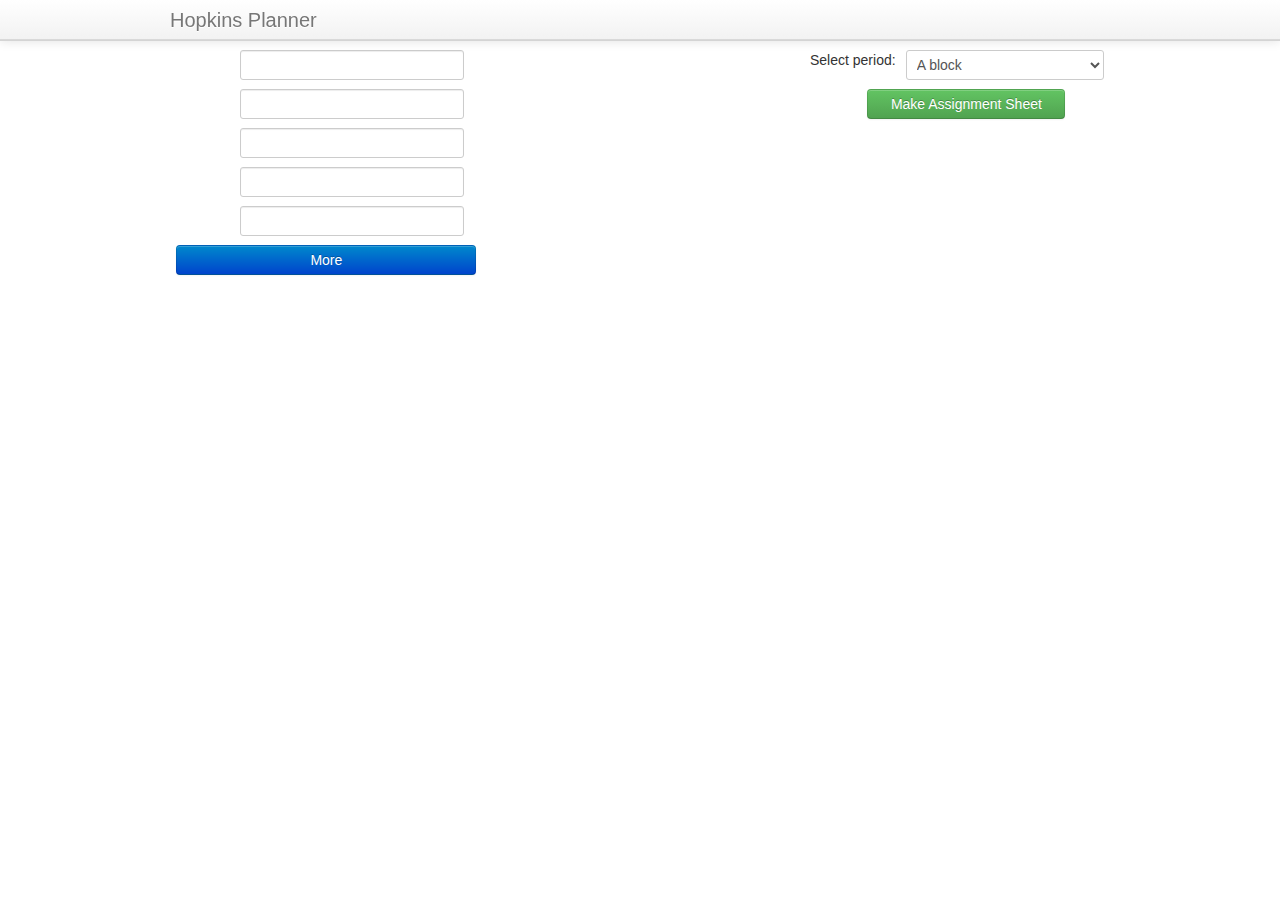
==== assignment_sheet.html @ 69458f20 "added a function to created additional assignments on the assignemnt sheet page" ====
<html>
  <head>
    <script src="http://ajax.googleapis.com/ajax/libs/jquery/1.9.1/jquery.min.js" type="text/javascript"></script>
    <script src="js/assignment_sheet.js"></script>
    <title>Make an assignment sheet</title>
    <link rel="stylesheet" href="css/bootstrap.min.css"/>
    <link rel="stylesheet" href="css/index.css"/>
    <link rel="stylesheet" href="css/assignment_sheet.css"/>
  </head>
  <body>
    <!--Navbar-->
    <div class="navbar navbar-fixed-top">
      <div class="navbar-inner">
        <div class="container">
          <a href="/" class="brand">Hopkins Planner</a>
          <div class="nav-collapse">
            <ul class="nav"></ul>
          </div>
        </div>
      </div>
    </div>
    <!--Main Page-->
    <div class="container content">
      <div class="row-fluid">
        <div class="container span4" id="assignments">
          <div class="row-fluid">
            <!--Display assignments-->
            <div> 
              <div class="date span3" id="day0"></div>
              <input type="text" class="assignment span9"/>
            </div>
            <div> 
              <div class="date span3" id="day1"></div>
              <input type="text" class="assignment span9"/>
            </div>
            <div> 
              <div class="date span3" id="day2"></div>
              <input type="text" class="assignment span9"/>
            </div>
            <div> 
              <div class="date span3" id="day3"></div>
              <input type="text" class="assignment span9"/>
            </div>
            <div> 
              <div class="date span3" id="day4"></div>
              <input type="text" class="assignment span9"/>
            </div>

            <div class="btn btn-primary span12" id="more">More</div>

          </div>
        </div>
        <div class="containter span4 offset4">
          <div class="row-fluid">
            <div class="span4">Select period:</div>
            <select class="span8" id="Block">
              <option id="a-block">A block</option>
              <option id="b-block">B block</option>
              <option id="c-block">C block</option>
              <option id="d-block">D block</option>
              <option id="e-block">E block</option>
              <option id="f-block">F block</option>
              <option id="g-block">G block</option>
              <option id="h-block">H block</option>
            </select>
            <!--Add something here to allow the teacher to choose between classes-->
            <div class="btn btn-success span8 offset2">Make Assignment Sheet</div>
          </div>
        </div>
      </div>
    </div>
  </body>
</html>
---- css/index.css ----
.container.content{
  margin-top: 50px;
}
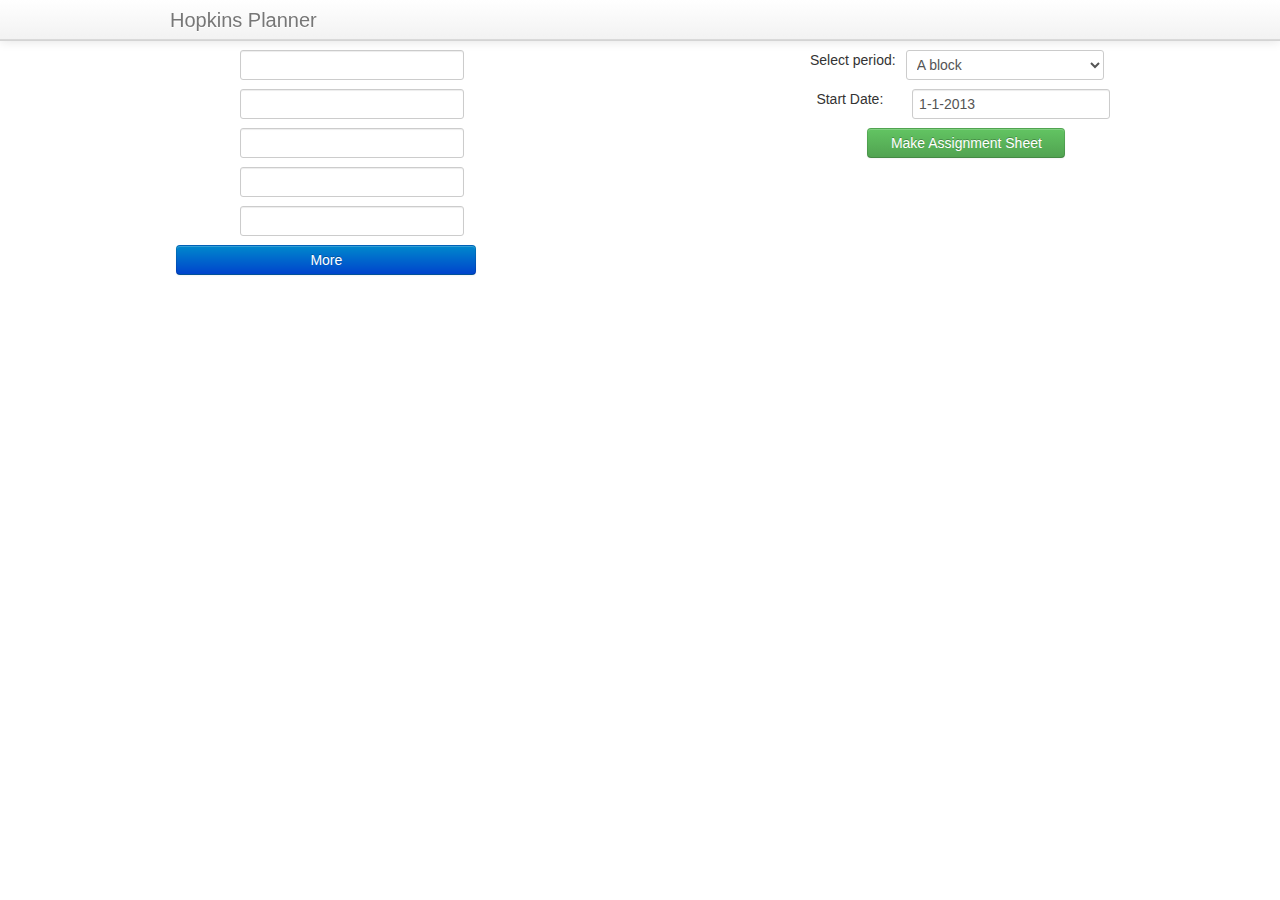
==== commit f09137a0: "added date picker js file" ====
--- a/assignment_sheet.html
+++ b/assignment_sheet.html
@@ -1,7 +1,9 @@
 <html>
   <head>
     <script src="http://ajax.googleapis.com/ajax/libs/jquery/1.9.1/jquery.min.js" type="text/javascript"></script>
+    <script src="js/schedule.js"></script>
     <script src="js/assignment_sheet.js"></script>
+    <script src="js/bootstrap-datepicker.js" type="text/javascript"></script>
     <title>Make an assignment sheet</title>
     <link rel="stylesheet" href="css/bootstrap.min.css"/>
     <link rel="stylesheet" href="css/index.css"/>
@@ -54,16 +56,17 @@
           <div class="row-fluid">
             <div class="span4">Select period:</div>
             <select class="span8" id="Block">
-              <option id="a-block">A block</option>
-              <option id="b-block">B block</option>
-              <option id="c-block">C block</option>
-              <option id="d-block">D block</option>
-              <option id="e-block">E block</option>
-              <option id="f-block">F block</option>
-              <option id="g-block">G block</option>
-              <option id="h-block">H block</option>
+              <option value="A">A block</option>
+              <option value="B">B block</option>
+              <option value="C">C block</option>
+              <option value="D">D block</option>
+              <option value="E">E block</option>
+              <option value="F">F block</option>
+              <option value="G">G block</option>
+              <option value="H">H block</option>
             </select>
-            <!--Add something here to allow the teacher to choose between classes-->
+            <div class="span4">Start Date:</div>
+            <input type="text" value="1-1-2013" data-datepicker="datepicker" id="dp" class="span8"/>
             <div class="btn btn-success span8 offset2">Make Assignment Sheet</div>
           </div>
         </div>
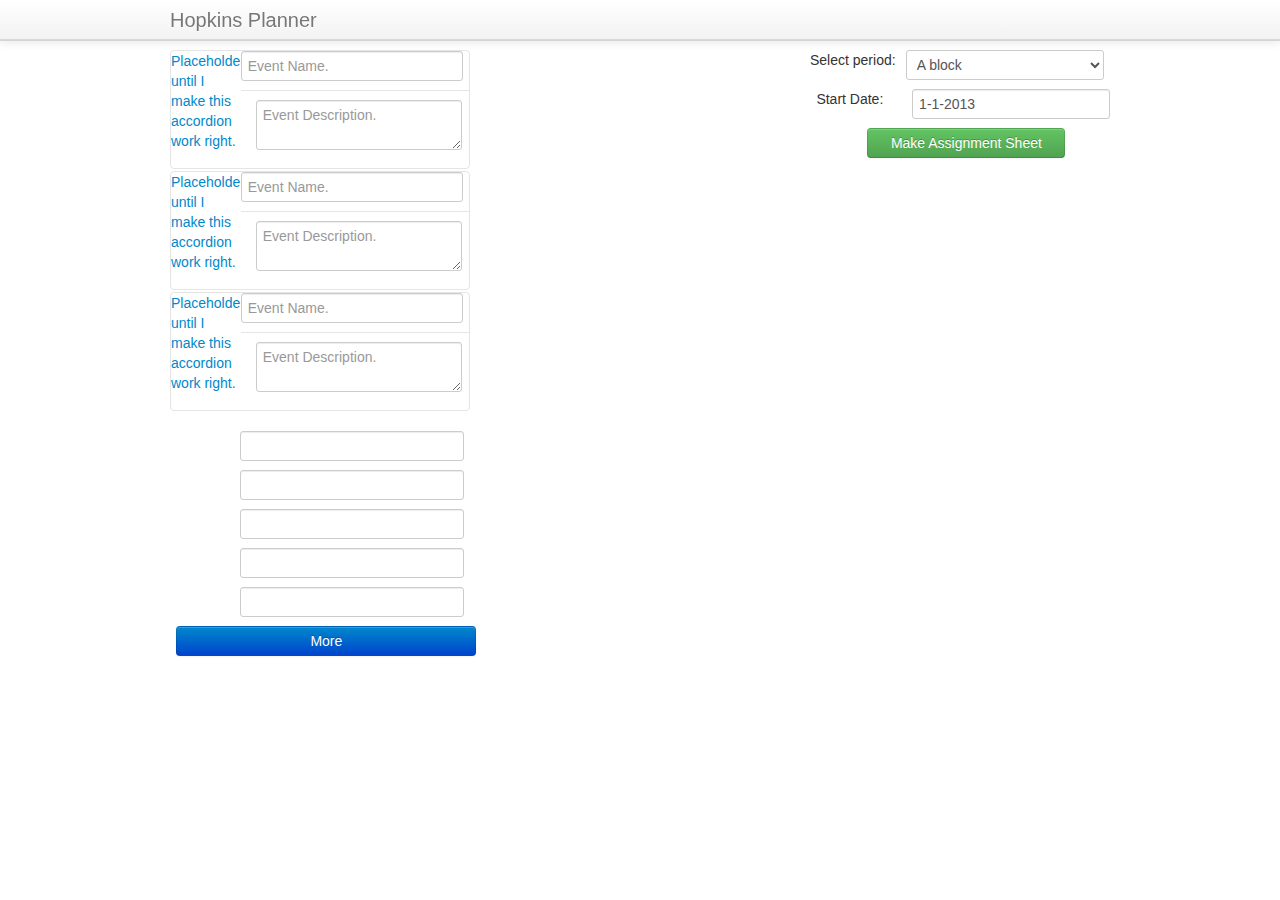
==== commit c97153e3: "Added 3 test accordions. Should be mostly working." ====
--- a/assignment_sheet.html
+++ b/assignment_sheet.html
@@ -27,6 +27,47 @@
         <div class="container span4" id="assignments">
           <div class="row-fluid">
             <!--Display assignments-->
+			<div class = "accordion" id = "accordion1">
+				<div class = "accordion-group" id = "accgroup0">
+					<div class = "vcenter" class = "accordion-heading">
+						<a class = "date span3" id = "day0" class = "accordion-toggle" data-toggle = "collapse" data-parent = "#accordion1" href = "#descrip1">Placeholder until I make this accordion work right.  </a>
+						
+							<input id = "evname0" type = "text" class = "assignment span9" placeholder = "Event Name." ><!-- someone smarter will have to make this change the name for each successive one -->
+						</input>
+					</div>
+					<div id = "descrip1" class = "accordion-body collapse in">
+						<div class = "accordion-inner">
+							<textarea placeholder = "Event Description."></textarea>
+						</div>
+					</div>
+				</div>
+					<div class = "accordion-group" id = "accgroup1">
+					<div class = "vcenter" class = "accordion-heading">
+						<a class = "date span3" id = "day1" class = "accordion-toggle" data-toggle = "collapse" data-parent = "#accordion1" href = "#descrip2">Placeholder until I make this accordion work right.  </a>
+						
+							<input id = "evname1" type = "text" class = "assignment span9" placeholder = "Event Name." ><!-- someone smarter will have to make this change the name for each successive one -->
+						</input>
+					</div>
+					<div id = "descrip2" class = "accordion-body collapse in">
+						<div class = "accordion-inner">
+							<textarea placeholder = "Event Description."></textarea>
+						</div>
+					</div>
+				</div>
+					<div class = "accordion-group" id = "accgroup2">
+					<div class = "vcenter" class = "accordion-heading">
+						<a class = "date span3" id = "day2" class = "accordion-toggle" data-toggle = "collapse" data-parent = "#accordion1" href = "#descrip3">Placeholder until I make this accordion work right.  </a>
+						
+							<input id = "evname2" type = "text" class = "assignment span9" placeholder = "Event Name." ><!-- someone smarter will have to make this change the name for each successive one -->
+						</input>
+					</div>
+					<div id = "descrip3" class = "accordion-body collapse in">
+						<div class = "accordion-inner">
+							<textarea placeholder = "Event Description."></textarea>
+						</div>
+					</div>
+				</div>
+			</div>
             <div> 
               <div class="date span3" id="day0"></div>
               <input type="text" class="assignment span9"/>
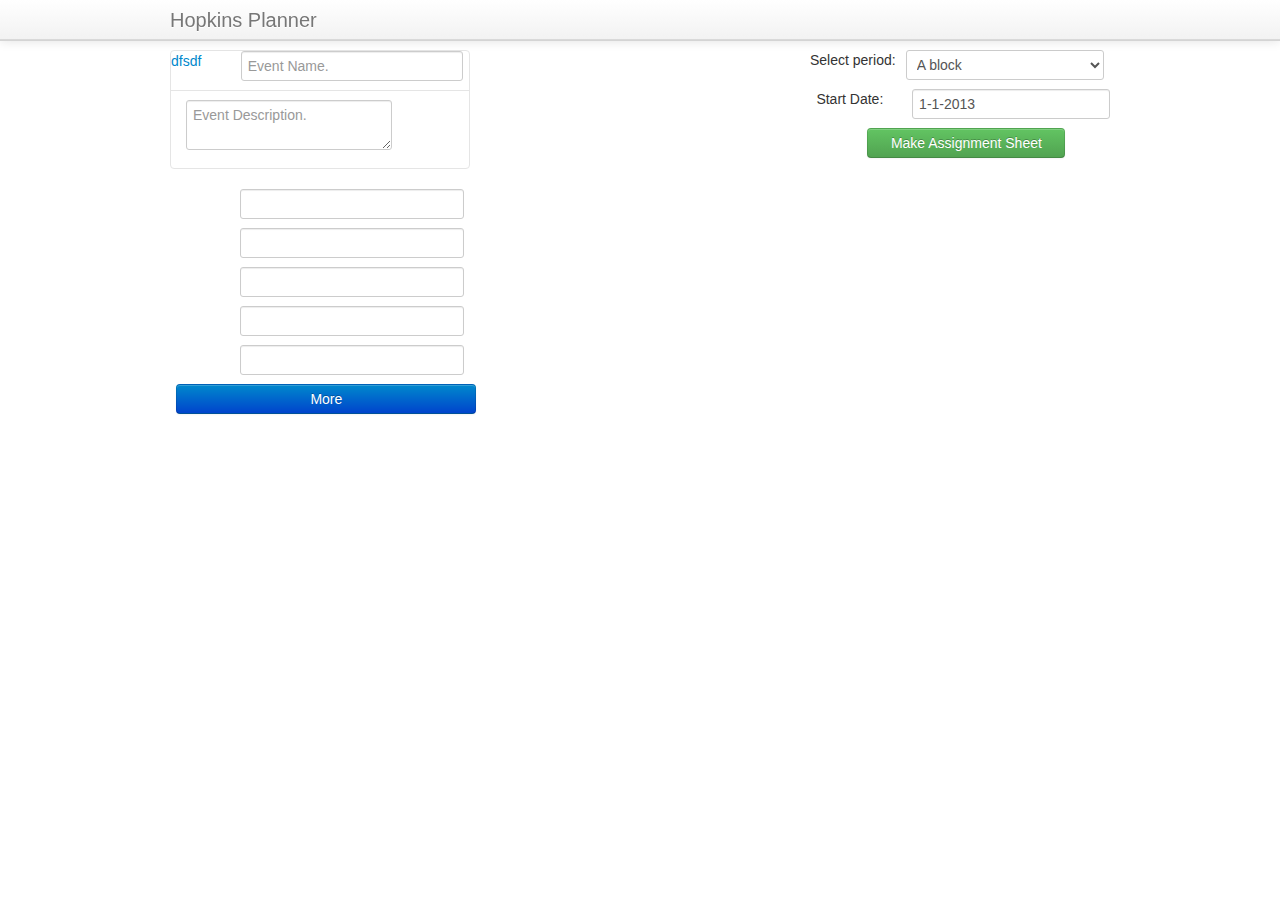
==== commit 310f5950: "Accordions not so functioning...." ====
--- a/assignment_sheet.html
+++ b/assignment_sheet.html
@@ -29,39 +29,11 @@
             <!--Display assignments-->
 			<div class = "accordion" id = "accordion1">
 				<div class = "accordion-group" id = "accgroup0">
-					<div class = "vcenter" class = "accordion-heading">
-						<a class = "date span3" id = "day0" class = "accordion-toggle" data-toggle = "collapse" data-parent = "#accordion1" href = "#descrip1">Placeholder until I make this accordion work right.  </a>
-						
-							<input id = "evname0" type = "text" class = "assignment span9" placeholder = "Event Name." ><!-- someone smarter will have to make this change the name for each successive one -->
-						</input>
+					<div class = "accordion-heading">
+						<a class = "date span3" id = "day0" class = "accordion-toggle" data-toggle = "collapse" data-parent = "#accordion1" href = "#descrip0">dfsdf</a>
+						<input id = "evname0" type = "text" class = "assignment span9" placeholder = "Event Name." ></input>
 					</div>
-					<div id = "descrip1" class = "accordion-body collapse in">
-						<div class = "accordion-inner">
-							<textarea placeholder = "Event Description."></textarea>
-						</div>
-					</div>
-				</div>
-					<div class = "accordion-group" id = "accgroup1">
-					<div class = "vcenter" class = "accordion-heading">
-						<a class = "date span3" id = "day1" class = "accordion-toggle" data-toggle = "collapse" data-parent = "#accordion1" href = "#descrip2">Placeholder until I make this accordion work right.  </a>
-						
-							<input id = "evname1" type = "text" class = "assignment span9" placeholder = "Event Name." ><!-- someone smarter will have to make this change the name for each successive one -->
-						</input>
-					</div>
-					<div id = "descrip2" class = "accordion-body collapse in">
-						<div class = "accordion-inner">
-							<textarea placeholder = "Event Description."></textarea>
-						</div>
-					</div>
-				</div>
-					<div class = "accordion-group" id = "accgroup2">
-					<div class = "vcenter" class = "accordion-heading">
-						<a class = "date span3" id = "day2" class = "accordion-toggle" data-toggle = "collapse" data-parent = "#accordion1" href = "#descrip3">Placeholder until I make this accordion work right.  </a>
-						
-							<input id = "evname2" type = "text" class = "assignment span9" placeholder = "Event Name." ><!-- someone smarter will have to make this change the name for each successive one -->
-						</input>
-					</div>
-					<div id = "descrip3" class = "accordion-body collapse in">
+					<div id = "descrip0" class = "accordion-body collapse in">
 						<div class = "accordion-inner">
 							<textarea placeholder = "Event Description."></textarea>
 						</div>
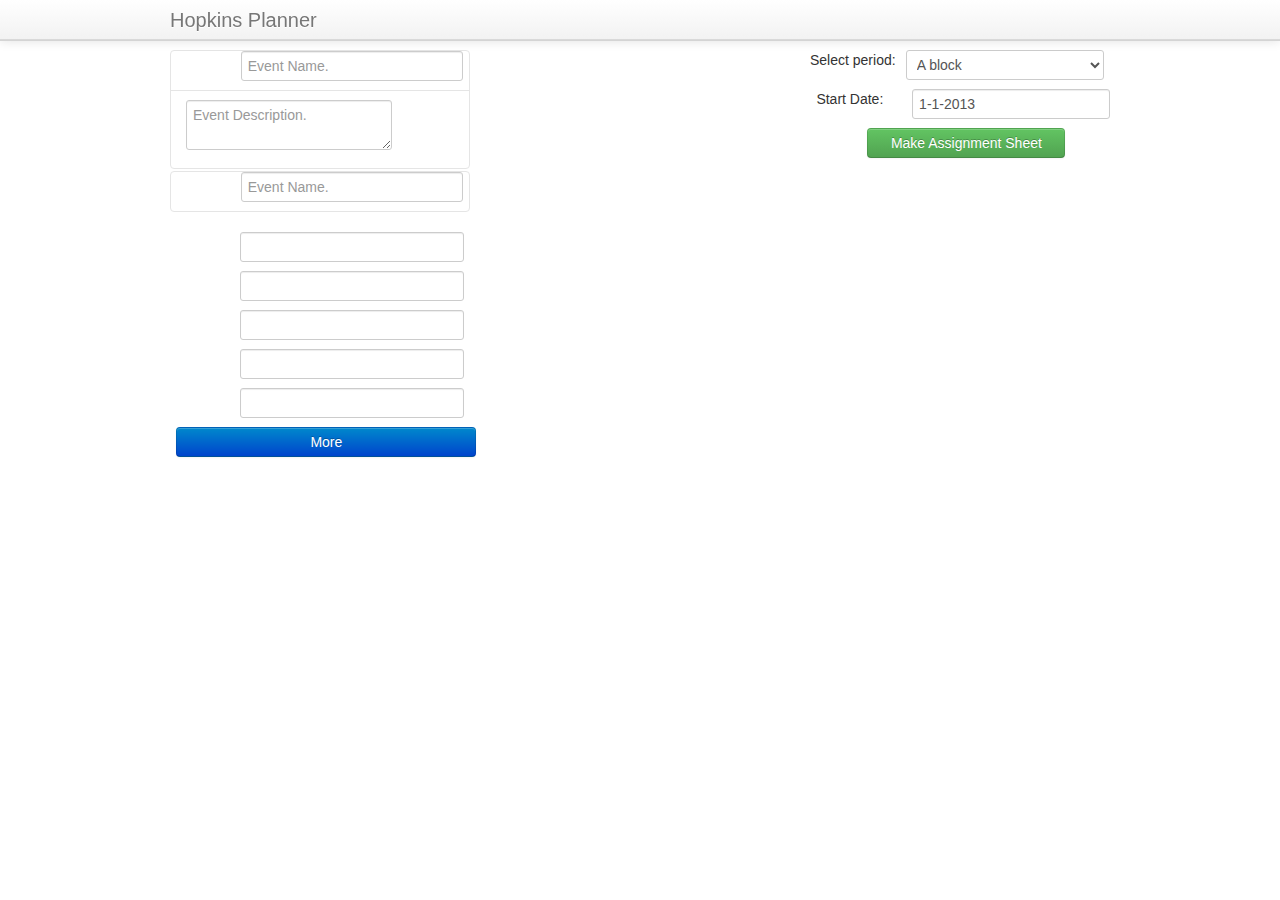
==== commit 550d20a2: "Mostly fully kind of functional accordion." ====
--- a/assignment_sheet.html
+++ b/assignment_sheet.html
@@ -3,8 +3,9 @@
     <script src="http://ajax.googleapis.com/ajax/libs/jquery/1.9.1/jquery.min.js" type="text/javascript"></script>
     <script src="js/schedule.js"></script>
     <script src="js/assignment_sheet.js"></script>
+	<script src = "js/bootstrap.min.js"></script>
     <script src="js/bootstrap-datepicker.js" type="text/javascript"></script>
-    <title>Make an assignment sheet</title>
+    <title>Assignment Sheet Page</title>
     <link rel="stylesheet" href="css/bootstrap.min.css"/>
     <link rel="stylesheet" href="css/index.css"/>
     <link rel="stylesheet" href="css/assignment_sheet.css"/>
@@ -30,10 +31,21 @@
 			<div class = "accordion" id = "accordion1">
 				<div class = "accordion-group" id = "accgroup0">
 					<div class = "accordion-heading">
-						<a class = "date span3" id = "day0" class = "accordion-toggle" data-toggle = "collapse" data-parent = "#accordion1" href = "#descrip0">dfsdf</a>
-						<input id = "evname0" type = "text" class = "assignment span9" placeholder = "Event Name." ></input>
+						<a class = "date span3" id = "day0"></a>
+						<input id = "evname0" type = "text" class = "assignment span9" placeholder = "Event Name." class = "accordion-toggle" data-toggle = "collapse" data-parent = "#accordion1" href = "#descrip0"></input>
+					</div> <!-- Someone will have to figure out a way to make them collapse using .focusout, but this works to open the one selected. -->
+					<div id = "descrip0" class = "accordion-body collapse in">
+						<div class = "accordion-inner">
+							<textarea placeholder = "Event Description."></textarea>
+						</div>
 					</div>
-					<div id = "descrip0" class = "accordion-body collapse in">
+				</div>
+				<div class = "accordion-group" id = "accgroup1">
+					<div class = "accordion-heading">
+						<a class = "date span3" id = "day0"></a>
+						<input id = "evname0" type = "text" class = "assignment span9" placeholder = "Event Name." class = "accordion-toggle" data-toggle = "collapse" data-parent = "#accordion1" href = "#descrip1"></input>
+					</div> 
+					<div id = "descrip1" class = "accordion-body collapse">
 						<div class = "accordion-inner">
 							<textarea placeholder = "Event Description."></textarea>
 						</div>
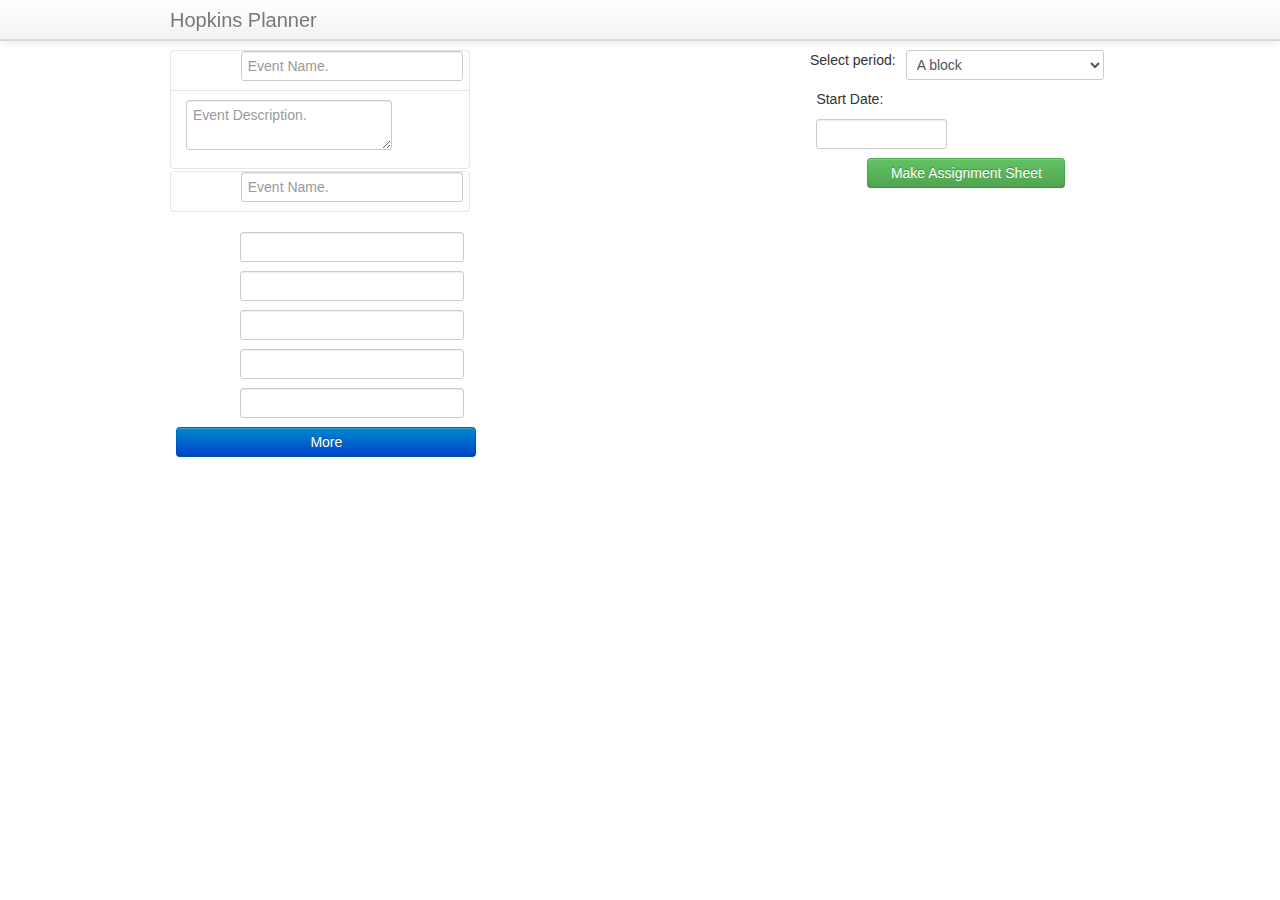
==== commit b5a1fdc1: "Merge branch 'master' of https://github.com/CompSciClub/Planner-Public" ====
--- a/assignment_sheet.html
+++ b/assignment_sheet.html
@@ -1,5 +1,6 @@
 <html>
   <head>
+    <link rel="stylesheet" href="css/datepicker.css"/>
     <script src="http://ajax.googleapis.com/ajax/libs/jquery/1.9.1/jquery.min.js" type="text/javascript"></script>
     <script src="js/schedule.js"></script>
     <script src="js/assignment_sheet.js"></script>
@@ -91,7 +92,9 @@
               <option value="H">H block</option>
             </select>
             <div class="span4">Start Date:</div>
-            <input type="text" value="1-1-2013" data-datepicker="datepicker" id="dp" class="span8"/>
+            <div  data-date="1-1-2013" data-date-format="mm/dd/yyyy" id="datepicker" class="span8">
+              <input type="text" class="span8"/>
+            </div>
             <div class="btn btn-success span8 offset2">Make Assignment Sheet</div>
           </div>
         </div>
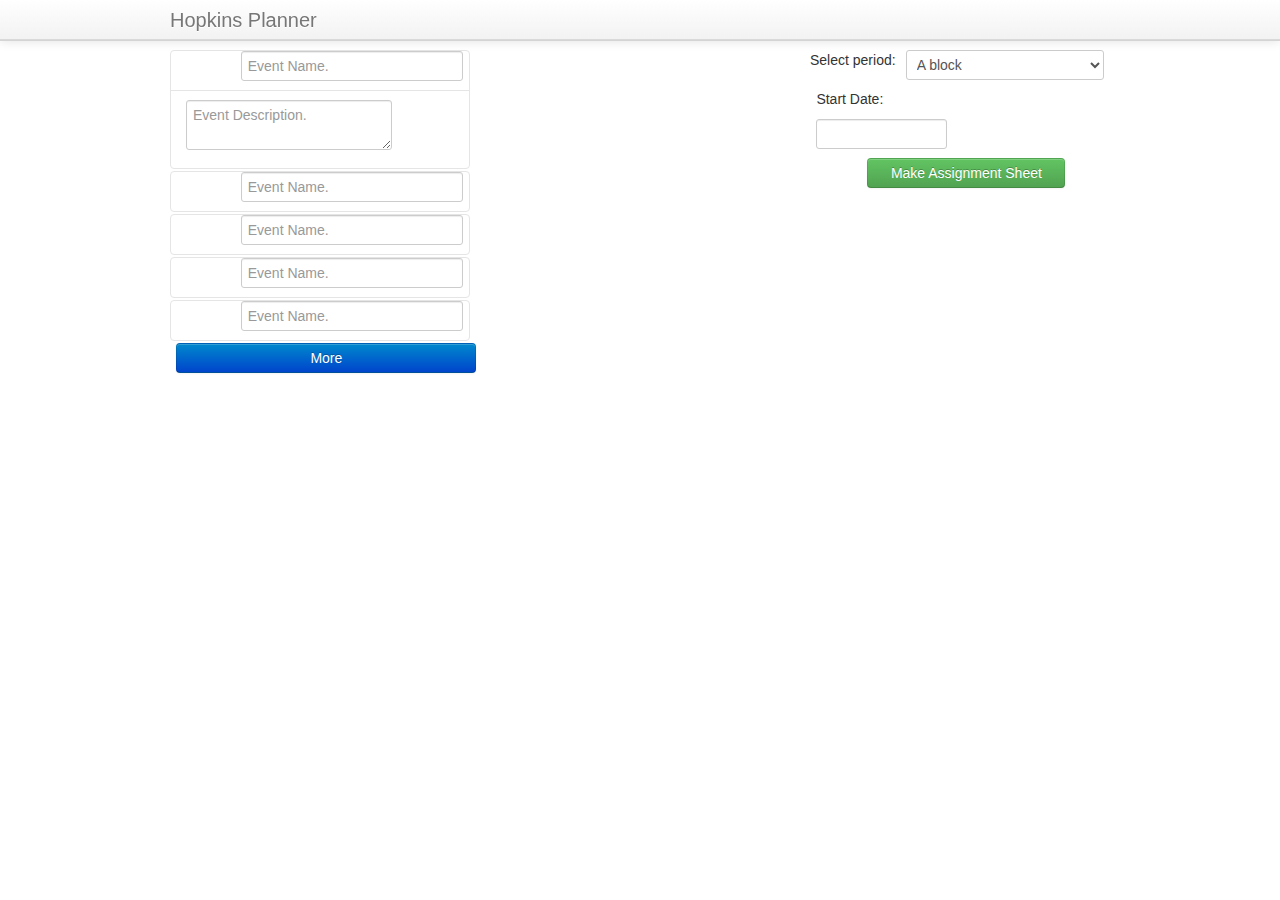
==== commit 5a5332f4: "made the options on the right remain in the same place when the screen scrolls" ====
--- a/assignment_sheet.html
+++ b/assignment_sheet.html
@@ -29,8 +29,10 @@
         <div class="container span4" id="assignments">
           <div class="row-fluid">
             <!--Display assignments-->
-			<div class = "accordion" id = "accordion1">
-				<div class = "accordion-group" id = "accgroup0">
+			
+      <div class = "accordion" id = "accordion1">
+			  
+        <div class = "accordion-group" id = "accgroup0">
 					<div class = "accordion-heading">
 						<a class = "date span3" id = "day0"></a>
 						<input id = "evname0" type = "text" class = "assignment span9" placeholder = "Event Name." class = "accordion-toggle" data-toggle = "collapse" data-parent = "#accordion1" href = "#descrip0"></input>
@@ -41,10 +43,11 @@
 						</div>
 					</div>
 				</div>
-				<div class = "accordion-group" id = "accgroup1">
+				
+        <div class = "accordion-group" id = "accgroup1">
 					<div class = "accordion-heading">
-						<a class = "date span3" id = "day0"></a>
-						<input id = "evname0" type = "text" class = "assignment span9" placeholder = "Event Name." class = "accordion-toggle" data-toggle = "collapse" data-parent = "#accordion1" href = "#descrip1"></input>
+						<a class = "date span3" id = "day1"></a>
+						<input id = "evname1" type = "text" class = "assignment span9" placeholder = "Event Name." class = "accordion-toggle" data-toggle = "collapse" data-parent = "#accordion1" href = "#descrip1"></input>
 					</div> 
 					<div id = "descrip1" class = "accordion-body collapse">
 						<div class = "accordion-inner">
@@ -52,33 +55,53 @@
 						</div>
 					</div>
 				</div>
+
+
+        <div class = "accordion-group" id = "accgroup2">
+					<div class = "accordion-heading">
+						<a class = "date span3" id = "day2"></a>
+						<input id = "evname2" type = "text" class = "assignment span9" placeholder = "Event Name." class = "accordion-toggle" data-toggle = "collapse" data-parent = "#accordion1" href = "#descrip2"></input>
+					</div> 
+					<div id = "descrip2" class = "accordion-body collapse">
+						<div class = "accordion-inner">
+							<textarea placeholder = "Event Description."></textarea>
+						</div>
+					</div>
+				</div>
+
+
+        <div class = "accordion-group" id = "accgroup3">
+					<div class = "accordion-heading">
+						<a class = "date span3" id = "day3"></a>
+						<input id = "evname3" type = "text" class = "assignment span9" placeholder = "Event Name." class = "accordion-toggle" data-toggle = "collapse" data-parent = "#accordion1" href = "#descrip3"></input>
+					</div> 
+					<div id = "descrip3" class = "accordion-body collapse">
+						<div class = "accordion-inner">
+							<textarea placeholder = "Event Description."></textarea>
+						</div>
+					</div>
+				</div>
+        
+        
+        <div class = "accordion-group" id = "accgroup4">
+					<div class = "accordion-heading">
+						<a class = "date span3" id = "day4"></a>
+						<input id = "evname4" type = "text" class = "assignment span9" placeholder = "Event Name." class = "accordion-toggle" data-toggle = "collapse" data-parent = "#accordion1" href = "#descrip4"></input>
+					</div> 
+					<div id = "descrip4" class = "accordion-body collapse">
+						<div class = "accordion-inner">
+							<textarea placeholder = "Event Description."></textarea>
+						</div>
+					</div>
+				</div>
+        
+        
+        <div class="btn btn-primary span12" id="more">More</div>
 			</div>
-            <div> 
-              <div class="date span3" id="day0"></div>
-              <input type="text" class="assignment span9"/>
-            </div>
-            <div> 
-              <div class="date span3" id="day1"></div>
-              <input type="text" class="assignment span9"/>
-            </div>
-            <div> 
-              <div class="date span3" id="day2"></div>
-              <input type="text" class="assignment span9"/>
-            </div>
-            <div> 
-              <div class="date span3" id="day3"></div>
-              <input type="text" class="assignment span9"/>
-            </div>
-            <div> 
-              <div class="date span3" id="day4"></div>
-              <input type="text" class="assignment span9"/>
-            </div>
 
-            <div class="btn btn-primary span12" id="more">More</div>
-
-          </div>
+      </div>
         </div>
-        <div class="containter span4 offset4">
+        <div class="containter span4 offset4" id="options">
           <div class="row-fluid">
             <div class="span4">Select period:</div>
             <select class="span8" id="Block">
